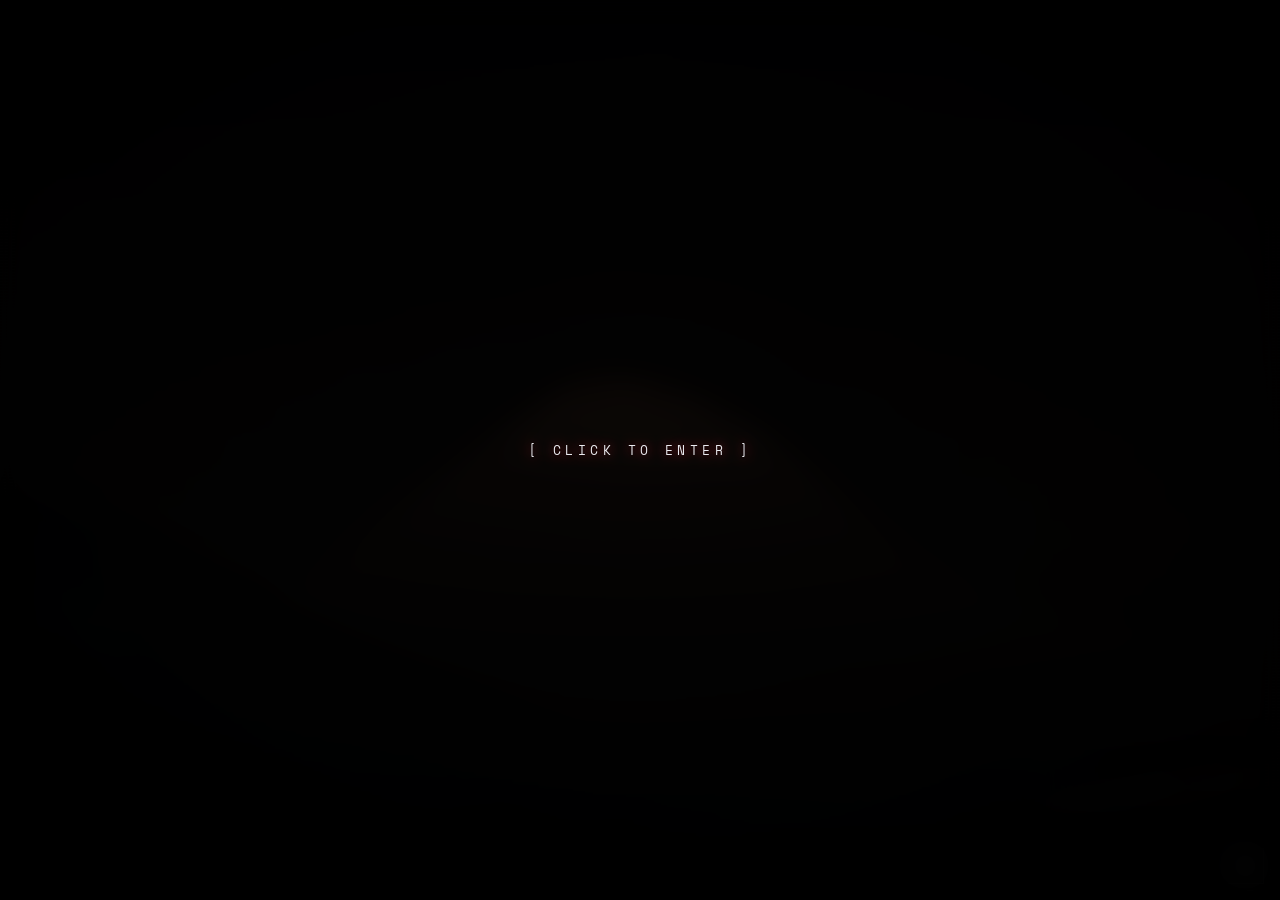
==== index.html @ 33f63c51 "added a virtual casino" ====
<!DOCTYPE html>
<html lang="en">
<head>
<meta charset="utf-8">
<meta name="viewport" content="width=device-width, initial-scale=1, viewport-fit=cover">
<title>ffxke</title>
<link rel="preconnect" href="https://fonts.googleapis.com">
<link href="https://fonts.googleapis.com/css2?family=Space+Mono:wght@400;700&family=UnifrakturCook:wght@700&display=swap" rel="stylesheet">
<link rel="stylesheet" href="style.css">
</head>
<body class="locked">
<canvas id="bg"></canvas>
<div class="shade"></div><div class="scan"></div>
<div id="enter" role="button" tabindex="0"><span>[ click to enter ]</span></div>

<main>
  <img class="pfp" id="pfp" alt="profile picture">
  <h1 id="name">ffxke</h1>
  <div class="presence"><span class="pdot dnd" id="pdot"></span><span id="ptext">do not disturb</span></div>
  <div class="acts" id="acts"></div>
  <div class="row">
    <span class="handle" id="handle">@revictimised</span>
  </div>
  <div class="stats">
    <span><svg viewBox="0 0 24 24"><path d="M1 12s4-7 11-7 11 7 11 7-4 7-11 7S1 12 1 12z"/><circle cx="12" cy="12" r="3"/></svg><em id="views" style="font-style:normal">0</em></span>
    <span class="sep">/</span>
    <span><svg viewBox="0 0 24 24"><rect x="3" y="4" width="18" height="18" rx="2"/><path d="M16 2v4M8 2v4M3 10h18"/></svg>EST.<em id="est" style="font-style:normal">2026</em></span>
  </div>
  <div class="div">▸ LINKS</div>
  <div class="cards" id="cards"></div>
</main>

<button id="snd" aria-label="toggle sound" title="sound"></button>

<script>
/* ✏️ EDIT THIS — your whole profile */
const profile = {
  name: "ffxke",
  handle: "@revictimised",
  est: "2026",
  bgVideo: "c6.mp4",   // path or URL to your background video. "" = animated placeholder
  bgVideoWebm: "c6.webm",   // backup for browsers that can't play mp4 (H.264)
  links: [
    { icon: "tiktok", label: "TikTok",     sub: "@revictimised", url: "https://tiktok.com/@revictimised" },
    { icon: "globe",  label: "gxnn.lol", sub: "gxnn.lol", url: "https://gxnn.lol" }
  ]
};

const ICONS = {
  tiktok:'<svg viewBox="0 0 24 24" style="color:#ff2d55"><path d="M16 3v10.5a4.5 4.5 0 11-4.5-4.5M16 3c.4 2.5 2.2 4.1 5 4.3"/></svg>',
  globe:'<svg viewBox="0 0 24 24"><circle cx="12" cy="12" r="10"/><path d="M2 12h20M12 2a15 15 0 010 20M12 2a15 15 0 000 20"/></svg>',
  discord:'<svg viewBox="0 0 24 24"><path d="M5 6c2-1.5 4-2 7-2s5 .5 7 2c1.5 3 2 6 2 10-2 1.5-4 2-5 2l-1-2c-2 .5-4 .5-6 0l-1 2c-1 0-3-.5-5-2 0-4 .5-7 2-10z"/><circle cx="9" cy="12" r="1"/><circle cx="15" cy="12" r="1"/></svg>',
  github:'<svg viewBox="0 0 24 24"><path d="M9 19c-4 1-4-2-6-2m12 4v-3a3 3 0 00-1-2c3 0 6-1 6-6a5 5 0 00-1-3 5 5 0 000-3s-1-.3-3 1a10 10 0 00-6 0c-2-1.300-3-1-3-1a5 5 0 000 3 5 5 0 00-1 3c0 5 3 6 6 6a3 3 0 00-1 2v3"/></svg>'
};
const VOL='<svg viewBox="0 0 24 24" style="width:16px;height:16px"><path d="M11 5L6 9H3v6h3l5 4z"/><path d="M15.5 8.500a5 5 0 010 7M18.500 5.500a9 9 0 010 13"/></svg>';
const MUTE='<svg viewBox="0 0 24 24" style="width:16px;height:16px"><path d="M11 5L6 9H3v6h3l5 4z"/><path d="M22 9l-6 6M16 9l6 6"/></svg>';

document.getElementById("name").textContent = profile.name;
document.getElementById("handle").textContent = profile.handle;
document.getElementById("est").textContent = profile.est;
document.title = profile.name;

/* placeholder pfp (inline SVG) */
const pfpSvg = '<svg xmlns="http://www.w3.org/2000/svg" viewBox="0 0 100 100"><defs><linearGradient id="g" x1="0" y1="0" x2="1" y2="1"><stop offset="0" stop-color="#2a2a33"/><stop offset="1" stop-color="#0d0d11"/></linearGradient></defs><rect width="100" height="100" fill="url(#g)"/><circle cx="50" cy="38" r="17" fill="#555560"/><path d="M14 100c2-26 17-38 36-38s34 12 36 38z" fill="#555560"/></svg>';
document.getElementById("pfp").src = "data:image/svg+xml," + encodeURIComponent(pfpSvg);

/* discord sync: live avatar + status (falls back to placeholder / last known status) */
const DISCORD_API = "https://api.realy.wtf/v1/discord?id=746117601289044050";
const LABELS = { online: "online", idle: "idle", dnd: "do not disturb", offline: "offline" };
const ACT_NAMES = { playing: 0, streaming: 1, listening: 2, watching: 3, custom: 4, competing: 5 };
const ACT_STYLE = { 0: ["playing", "#c7c7d1"], 1: ["streaming", "#9146ff"], 2: ["listening", "#1db954"], 3: ["watching", "#4aa8ff"], 5: ["competing", "#ff9f1a"] };
function actType(a){
  const t = a.type;
  if (typeof t === "number") return t;
  const k = String(t || "").toLowerCase();
  return k in ACT_NAMES ? ACT_NAMES[k] : (/^\d+$/.test(k) ? +k : 0);
}
function actText(a, type){
  const name = a.name || "", details = a.details || "", state = a.state || "";
  if (type === 2) return [details || name, state].filter(Boolean).join(" - ");   // song - artist
  if (type === 1) return details || name;                                        // stream title
  return [name, details || state].filter(Boolean).join(" · ");                   // game · what you're doing
}
function setPresence(d){
  const st = LABELS[d.status] ? d.status : "offline";
  const cs = d.customStatus;
  let txt = typeof cs === "string" ? cs : (cs && (cs.text || cs.state)) || "";
  const list = (Array.isArray(d.activities) ? d.activities : []).filter(Boolean);
  const custom = list.find(a => actType(a) === 4);
  if (!txt && custom) txt = custom.state || "";
  document.getElementById("pdot").className = "pdot " + st;
  document.getElementById("ptext").textContent = txt || LABELS[st];

  // one line per activity (game, stream, music, ...), up to 4
  const box = document.getElementById("acts");
  box.textContent = "";
  list.filter(a => actType(a) !== 4).slice(0, 4).forEach(a => {
    const type = actType(a), [label, color] = ACT_STYLE[type] || ["playing", "#c7c7d1"];
    const text = actText(a, type);
    if (!text) return;
    const row = document.createElement("div"); row.className = "act"; row.style.setProperty("--c", color);
    const l = document.createElement("span"); l.className = "atype"; l.textContent = label;
    const t = document.createElement("span"); t.className = "atext"; t.textContent = text;
    row.append(l, t); box.appendChild(row);
  });
  if (list.length) console.debug("discord activities:", list);
}
async function syncDiscord(){
  try {
    const r = await fetch(DISCORD_API, { cache: "no-store" });
    if (!r.ok) return;
    const d = await r.json();
    setPresence(d);
    if (d.avatar) {
      const u = d.avatar + (d.avatar.includes("?") ? "&" : "?") + "size=256";
      const t = new Image(); t.onload = () => { document.getElementById("pfp").src = u; }; t.src = u;
    }
  } catch(e){}
}
syncDiscord(); setInterval(syncDiscord, 30000);

/* link cards */
const cards = document.getElementById("cards");
profile.links.forEach(l => {
  const a = document.createElement("a");
  a.className = "card"; a.href = l.url; a.target = "_blank"; a.rel = "noopener noreferrer";
  a.innerHTML = '<i></i><i></i><i></i><i></i><b>' + (ICONS[l.icon] || ICONS.globe) + '<span></span></b><small></small>';
  a.querySelector("span").textContent = l.label;
  a.querySelector("small").textContent = l.sub;
  cards.appendChild(a);
});

/* view counter (this browser only) */
let v = 1;
try { v = (+localStorage.getItem("bc_views") || 0) + 1; localStorage.setItem("bc_views", v); } catch(e){}
const viewsEl = document.getElementById("views");
viewsEl.textContent = "0";
function countUp(el, to, ms) {            // animates 0 -> total, easing out
  const t0 = performance.now();
  (function tick(now) {
    const p = Math.min((now - t0) / ms, 1);
    el.textContent = Math.round(to * (1 - Math.pow(1 - p, 3)));
    if (p < 1) requestAnimationFrame(tick);
  })(t0);
}

/* background: real video if set, otherwise animated placeholder */
const cv = document.getElementById("bg"), ctx = cv.getContext("2d");
let vid = null, live = false;   // live = page unlocked (after "click to enter")
if (profile.bgVideo) {
  vid = document.createElement("video");
  vid.id = "vid";
  let usingWebm = !!profile.bgVideoWebm && !vid.canPlayType('video/mp4; codecs="avc1.42E01E, mp4a.40.2"');
  vid.src = usingWebm ? profile.bgVideoWebm : profile.bgVideo; vid.setAttribute("muted",""); vid.loop = vid.muted = vid.playsInline = true;
  vid.preload = "auto";
  vid.onerror = () => {
    if (!usingWebm && profile.bgVideoWebm) { usingWebm = true; vid.src = profile.bgVideoWebm; if (live) vid.play().catch(()=>{}); return; }
    console.warn("Background video failed to load: " + profile.bgVideo + " (is it in the same folder as index.html?)");
    vid.remove(); vid = null; cv.style.display = ""; requestAnimationFrame(frame);
  };
  document.body.prepend(vid); cv.style.display = "none";
}
let W, H, stars = [];
function size(){
  const d = Math.min(devicePixelRatio || 1, 2);
  W = cv.width = innerWidth * d; H = cv.height = innerHeight * d;
  stars = Array.from({length:90}, () => ({x:Math.random()*W, y:Math.random()*H*.5, r:Math.random()*1.3+.3, p:Math.random()*6}));
}
addEventListener("resize", size); size();
function ridge(x, t){
  const n = x / W;
  const peak = Math.exp(-Math.pow((n - .5) / .22, 2)) * .3;
  return H * (.72 - peak) + Math.sin(n*38)*H*.004 + Math.sin(n*11+1)*H*.012;
}
function frame(ms){
  if (vid) return;
  const t = ms / 1000;
  const sky = ctx.createLinearGradient(0,0,0,H);
  sky.addColorStop(0,"#15151a"); sky.addColorStop(.6,"#2a211f"); sky.addColorStop(1,"#0c0c0e");
  ctx.fillStyle = sky; ctx.fillRect(0,0,W,H);
  stars.forEach(s => { ctx.globalAlpha = .35 + .35*Math.sin(t*1.5 + s.p); ctx.fillStyle = "#fff"; ctx.fillRect(s.x, s.y, s.r, s.r); });
  ctx.globalAlpha = 1;
  /* mountain */
  const mg = ctx.createLinearGradient(0,H*.4,0,H*.75);
  mg.addColorStop(0,"#b4623a"); mg.addColorStop(.35,"#6b4636"); mg.addColorStop(1,"#1b1716");
  ctx.fillStyle = mg; ctx.beginPath(); ctx.moveTo(0,H);
  for (let x=0; x<=W; x+=6) ctx.lineTo(x, ridge(x,t));
  ctx.lineTo(W,H); ctx.fill();
  /* snow caps */
  ctx.fillStyle = "rgba(235,225,215,.16)"; ctx.beginPath();
  for (let x=W*.4; x<=W*.6; x+=6) ctx.lineTo(x, ridge(x,t)+Math.abs(Math.sin(x*.05))*H*.02);
  ctx.lineTo(W*.6, ridge(W*.6,t)+H*.04); ctx.lineTo(W*.4, ridge(W*.4,t)+H*.04); ctx.fill();
  /* dark tree line */
  ctx.fillStyle = "#08090a"; ctx.beginPath(); ctx.moveTo(0,H);
  for (let x=0; x<=W; x+=8) {
    const k = Math.max(0, 1 - x/(W*.45));
    ctx.lineTo(x, H*.82 - k*H*.3 + (x/8%2 ? -1 : 1)*H*.012*(0.4+k));
  }
  ctx.lineTo(W*.5,H); ctx.fill();
  ctx.fillRect(0, H*.9, W, H);
  /* drifting fog */
  for (let i=0; i<4; i++) {
    const fx = ((t*14*(i+1) + i*W*.37) % (W*1.6)) - W*.3, fy = H*(.62 + i*.07);
    const g = ctx.createRadialGradient(fx,fy,0,fx,fy,W*.35);
    g.addColorStop(0,"rgba(190,190,200,.09)"); g.addColorStop(1,"rgba(190,190,200,0)");
    ctx.fillStyle = g; ctx.fillRect(0, fy-W*.35, W, W*.7);
  }
  if (live) requestAnimationFrame(frame);   // draws one still frame while locked
}
requestAnimationFrame(frame);

/* sound button: unmutes the video, or plays soft wind noise on the placeholder */
let ac = null, gain = null, on = false;
const FADE_IN = 2000, FADE_OUT = 600;     // fade times in ms (change these to taste)
let fadeRaf = 0;
function fadeVideo(to, ms) {              // smoothly ramps the video's volume
  cancelAnimationFrame(fadeRaf);
  const from = vid.volume, t0 = performance.now();
  (function step(now) {
    const p = Math.min((now - t0) / ms, 1);
    vid.volume = Math.min(1, Math.max(0, from + (to - from) * p));
    if (p < 1) fadeRaf = requestAnimationFrame(step);
    else if (to === 0) vid.muted = true;
  })(t0);
}
const btn = document.getElementById("snd");
btn.innerHTML = MUTE;
btn.onclick = () => {
  on = !on; btn.innerHTML = on ? VOL : MUTE;
  if (vid) {
    if (on) { vid.volume = 0; vid.muted = false; fadeVideo(1, FADE_IN); }   // fade in from silence
    else fadeVideo(0, FADE_OUT);                                              // fade out, then mute
    return;
  }
  try {
    if (!ac) {
      ac = new (window.AudioContext || window.webkitAudioContext)();
      const buf = ac.createBuffer(1, ac.sampleRate*3, ac.sampleRate), d = buf.getChannelData(0); let last = 0;
      for (let i=0; i<d.length; i++) { last = (last + .02*(Math.random()*2-1)) / 1.02; d[i] = last*3.5; }
      const src = ac.createBufferSource(); src.buffer = buf; src.loop = true;
      const lp = ac.createBiquadFilter(); lp.type = "lowpass"; lp.frequency.value = 500;
      gain = ac.createGain(); gain.gain.value = 0; src.connect(lp); lp.connect(gain); gain.connect(ac.destination); src.start();
    }
    if (ac.state === "suspended") ac.resume();
    gain.gain.setTargetAtTime(on ? .25 : 0, ac.currentTime, on ? FADE_IN/3000 : FADE_OUT/3000);
  } catch(e){}
};

/* click to enter: browsers block autoplay with sound, so one click starts the audio */
const gate = document.getElementById("enter");
function enter(){
  if (!on) btn.click();                      // unmute video / start sound
  live = true;
  document.body.classList.remove("locked");   // main page animations start now
  if (vid) vid.play().catch(()=>{}); else requestAnimationFrame(frame);
  gate.classList.add("gone");
  countUp(viewsEl, v, 1800);               // count the views up once the page is revealed
  setTimeout(() => gate.remove(), 900);
}
gate.onclick = enter;
gate.onkeydown = e => { if (e.key === "Enter" || e.key === " ") enter(); };
gate.focus();
</script>
</body>
</html>
---- style.css ----
:root{
  color-scheme:dark;
  --text:#e9e9ee;--muted:#7d7d88;--line:rgba(255,255,255,.18);--accent:#ff2438;--glow:rgba(255,36,56,.75);
  --mono:"Space Mono",ui-monospace,Menlo,Consolas,monospace;
  box-sizing:border-box;padding-top:env(safe-area-inset-top,0px);padding-bottom:env(safe-area-inset-bottom,0px);
}
*{box-sizing:border-box;margin:0}
html,body{height:100%;background:#0a0a0c}
body{font-family:var(--mono);color:var(--text);overflow:hidden}
#bg,#vid{position:fixed;inset:0;width:100%;height:100%;object-fit:cover;z-index:0}
.shade{position:fixed;inset:0;z-index:1;pointer-events:none;
  background:radial-gradient(ellipse at center,rgba(0,0,0,.25),rgba(0,0,0,.8) 100%),rgba(0,0,0,.5)}
.scan{position:fixed;inset:0;z-index:2;pointer-events:none;opacity:.15;
  background:repeating-linear-gradient(0deg,rgba(255,255,255,.06) 0 1px,transparent 1px 3px)}
main{position:relative;z-index:3;height:100%;display:flex;flex-direction:column;align-items:center;justify-content:center;
  padding:20px 16px;animation:fade 1.2s ease both}
@keyframes fade{from{opacity:0;transform:translateY(12px)}}
.pfp{width:80px;height:80px;border-radius:50%;border:1px solid var(--line);object-fit:cover;background:#111;
  box-shadow:0 0 24px rgba(0,0,0,.6)}
h1{margin-top:32px;font-family:"UnifrakturCook","Old English Text MT",Georgia,serif;font-size:1.7rem;font-weight:700;
  color:var(--accent);letter-spacing:.04em;text-shadow:0 0 10px var(--glow),0 0 22px var(--glow);animation:flick 5s infinite}
@keyframes flick{0%,92%,100%{opacity:1}94%{opacity:.7}96%{opacity:1}98%{opacity:.8}}
.presence{display:flex;align-items:center;justify-content:center;gap:7px;margin-top:8px;max-width:min(92vw,300px);font-size:.62rem;letter-spacing:.1em;color:var(--muted)}
#ptext{overflow:hidden;text-overflow:ellipsis;white-space:nowrap}
.pdot{width:7px;height:7px;border-radius:50%;background:#6b6b75;flex:none;transition:background .3s,box-shadow .3s}
.pdot.online{background:#3ddc84;box-shadow:0 0 8px #3ddc84}
.pdot.idle{background:#f5a623;box-shadow:0 0 8px #f5a623}
.pdot.dnd{background:var(--accent);box-shadow:0 0 8px var(--glow)}
.row{display:flex;align-items:center;gap:8px;margin-top:6px}
.handle{font-size:.62rem;color:var(--muted)}
svg{width:14px;height:14px;fill:none;stroke:currentColor;stroke-width:2;stroke-linecap:round;stroke-linejoin:round;flex:none}
.stats{display:flex;align-items:center;gap:10px;margin-top:14px;font-size:.65rem;font-weight:700;letter-spacing:.12em}
.stats span{display:flex;align-items:center;gap:6px}
.stats svg{width:12px;height:12px}
.sep{color:var(--muted);font-weight:400}
.div{display:flex;align-items:center;gap:10px;width:min(92vw,300px);margin:26px 0 14px;font-size:.6rem;letter-spacing:.2em;color:var(--muted)}
.div::before,.div::after{content:"";flex:1;height:1px;background:linear-gradient(90deg,transparent,var(--line))}
.div::after{background:linear-gradient(270deg,transparent,var(--line))}
.cards{display:grid;grid-template-columns:1fr 1fr;gap:8px;width:min(92vw,302px)}
.card{position:relative;display:block;padding:12px 14px;text-decoration:none;color:var(--text);
  background:rgba(255,255,255,.04);border:1px solid rgba(255,255,255,.1);backdrop-filter:blur(6px);-webkit-backdrop-filter:blur(6px);
  transition:background .2s,border-color .2s,transform .2s}
.card:hover{background:rgba(255,36,56,.08);border-color:rgba(255,36,56,.45);transform:translateY(-2px)}
.card b{display:flex;align-items:center;gap:8px;font-size:.66rem;letter-spacing:.12em;text-transform:uppercase}
.card small{display:block;margin-top:9px;font-size:.62rem;color:var(--muted);overflow:hidden;text-overflow:ellipsis;white-space:nowrap}
.card i{position:absolute;width:7px;height:7px;border:0 solid var(--text);opacity:.8}
.card i:nth-of-type(1){top:3px;left:3px;border-width:1px 0 0 1px}
.card i:nth-of-type(2){top:3px;right:3px;border-width:1px 1px 0 0}
.card i:nth-of-type(3){bottom:3px;left:3px;border-width:0 0 1px 1px}
.card i:nth-of-type(4){bottom:3px;right:3px;border-width:0 1px 1px 0}
#snd{position:fixed;z-index:4;right:max(16px,env(safe-area-inset-right,0px));bottom:calc(16px + env(safe-area-inset-bottom,0px));
  width:36px;height:36px;display:grid;place-items:center;color:var(--text);cursor:pointer;
  background:rgba(0,0,0,.6);border:1px solid var(--line)}
#snd:hover{border-color:var(--accent)}
#enter{position:fixed;inset:0;z-index:10;display:grid;place-items:center;cursor:pointer;outline:none;
  background:rgba(0,0,0,.82);backdrop-filter:blur(14px);-webkit-backdrop-filter:blur(14px);
  font-size:.8rem;letter-spacing:.35em;text-transform:uppercase;color:var(--text);
  transition:opacity .8s ease,visibility .8s}
#enter span{animation:pulse 2s ease-in-out infinite;text-shadow:0 0 12px var(--glow)}
#enter.gone{opacity:0;visibility:hidden;pointer-events:none}
@keyframes pulse{50%{opacity:.35}}

/* nothing on the page animates until "click to enter" */
body.locked main{animation:none;opacity:0}
body.locked h1{animation:none}

/* discord activities: one line per game / stream / song */
.acts{display:flex;flex-direction:column;align-items:center;gap:4px;margin-top:6px;max-width:min(92vw,320px)}
.act{display:flex;align-items:center;gap:7px;max-width:100%;font-size:.6rem;letter-spacing:.06em;color:var(--muted)}
.act::before{content:"";width:5px;height:5px;border-radius:50%;flex:none;background:var(--c,#999);box-shadow:0 0 6px var(--c,#999)}
.atype{flex:none;color:var(--c,#999)}
.atext{overflow:hidden;text-overflow:ellipsis;white-space:nowrap;color:var(--text)}
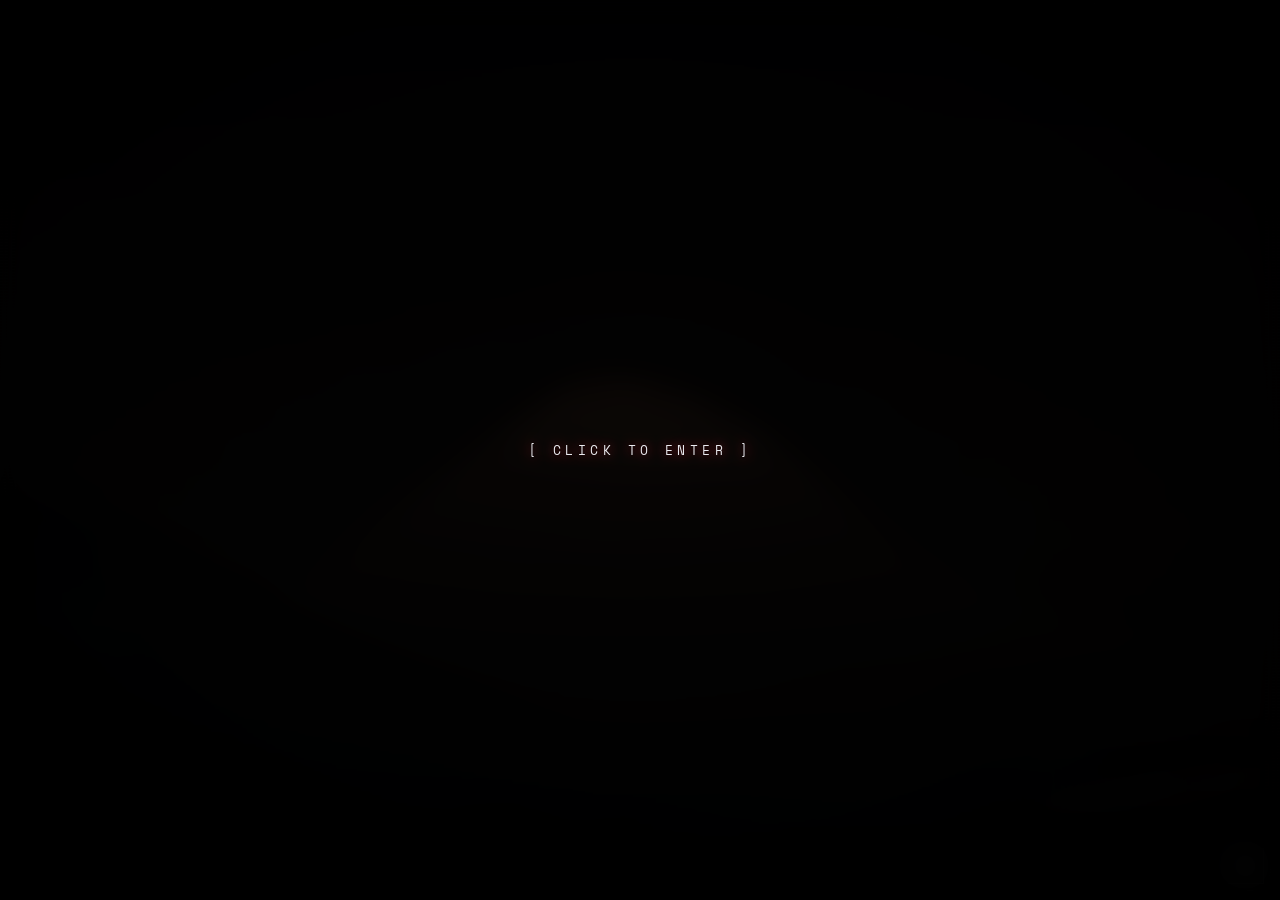
==== commit 4c6be123: "synced profile views across devices" ====
--- a/index.html
+++ b/index.html
@@ -130,9 +130,26 @@
   cards.appendChild(a);
 });
 
-/* view counter (this browser only) */
-let v = 1;
-try { v = (+localStorage.getItem("bc_views") || 0) + 1; localStorage.setItem("bc_views", v); } catch(e){}
+/* view counter: shared by everyone, stored on abacus (free counter service, no account needed).
+   Each browser adds 1 view the first time it visits; after that the page just reads the total,
+   so refreshing doesn't inflate the count. If the service is down it falls back to this browser's own count. */
+const COUNTER = "https://abacus.jasoncameron.dev", COUNTER_KEY = "ffxke.lol/views";
+let localViews = 1, counted = false;
+try { localViews = (+localStorage.getItem("bc_views") || 0) + 1; localStorage.setItem("bc_views", localViews);
+      counted = localStorage.getItem("bc_counted") === "1"; } catch(e){}
+async function counterCall(action){
+  const r = await fetch(COUNTER + "/" + action + "/" + COUNTER_KEY, { cache: "no-store" });
+  if (!r.ok) throw r.status;
+  return (await r.json()).value;
+}
+const viewsReady = (async () => {
+  try {
+    let n;
+    if (counted) { try { n = await counterCall("get"); } catch(s) { if (s !== 404) throw s; n = await counterCall("hit"); } }
+    else { n = await counterCall("hit"); try { localStorage.setItem("bc_counted", "1"); } catch(e){} }
+    return typeof n === "number" && n > 0 ? n : localViews;
+  } catch(e) { console.warn("view counter unavailable, showing local count", e); return localViews; }
+})();
 const viewsEl = document.getElementById("views");
 viewsEl.textContent = "0";
 function countUp(el, to, ms) {            // animates 0 -> total, easing out
@@ -254,7 +271,7 @@
   document.body.classList.remove("locked");   // main page animations start now
   if (vid) vid.play().catch(()=>{}); else requestAnimationFrame(frame);
   gate.classList.add("gone");
-  countUp(viewsEl, v, 1800);               // count the views up once the page is revealed
+  viewsReady.then(n => countUp(viewsEl, n, 1800));   // count the shared total up once the page is revealed
   setTimeout(() => gate.remove(), 900);
 }
 gate.onclick = enter;
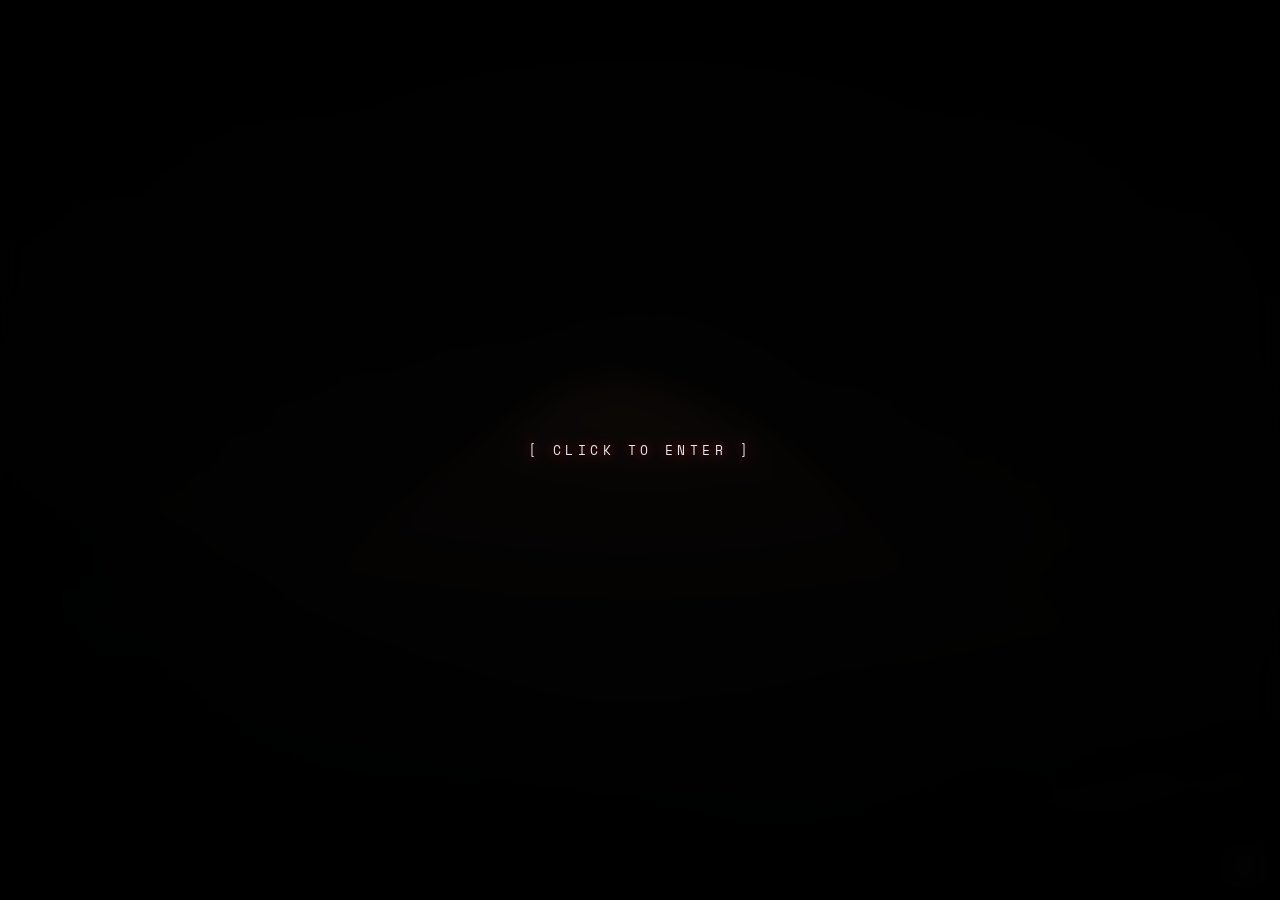
==== commit db56f7ac: "updated styling on view counter" ====
--- a/index.html
+++ b/index.html
@@ -42,7 +42,7 @@
   bgVideoWebm: "c6.webm",   // backup for browsers that can't play mp4 (H.264)
   links: [
     { icon: "tiktok", label: "TikTok",     sub: "@revictimised", url: "https://tiktok.com/@revictimised" },
-    { icon: "globe",  label: "gxnn.lol", sub: "gxnn.lol", url: "https://gxnn.lol" }
+    { icon: "globe",  label: "ffxke.lol", sub: "ffxke.lol", url: "https://ffxke.lol" }
   ]
 };
 
@@ -133,10 +133,10 @@
 /* view counter: shared by everyone, stored on abacus (free counter service, no account needed).
    Each browser adds 1 view the first time it visits; after that the page just reads the total,
    so refreshing doesn't inflate the count. If the service is down it falls back to this browser's own count. */
-const COUNTER = "https://abacus.jasoncameron.dev", COUNTER_KEY = "ffxke.lol/views";
+const COUNTER = "https://abacus.jasoncameron.dev", COUNTER_KEY = "ffxke.lol/profile-views";
 let localViews = 1, counted = false;
 try { localViews = (+localStorage.getItem("bc_views") || 0) + 1; localStorage.setItem("bc_views", localViews);
-      counted = localStorage.getItem("bc_counted") === "1"; } catch(e){}
+      counted = localStorage.getItem("bc_counted_pv") === "1"; } catch(e){}
 async function counterCall(action){
   const r = await fetch(COUNTER + "/" + action + "/" + COUNTER_KEY, { cache: "no-store" });
   if (!r.ok) throw r.status;
@@ -146,7 +146,7 @@
   try {
     let n;
     if (counted) { try { n = await counterCall("get"); } catch(s) { if (s !== 404) throw s; n = await counterCall("hit"); } }
-    else { n = await counterCall("hit"); try { localStorage.setItem("bc_counted", "1"); } catch(e){} }
+    else { n = await counterCall("hit"); try { localStorage.setItem("bc_counted_pv", "1"); } catch(e){} }
     return typeof n === "number" && n > 0 ? n : localViews;
   } catch(e) { console.warn("view counter unavailable, showing local count", e); return localViews; }
 })();
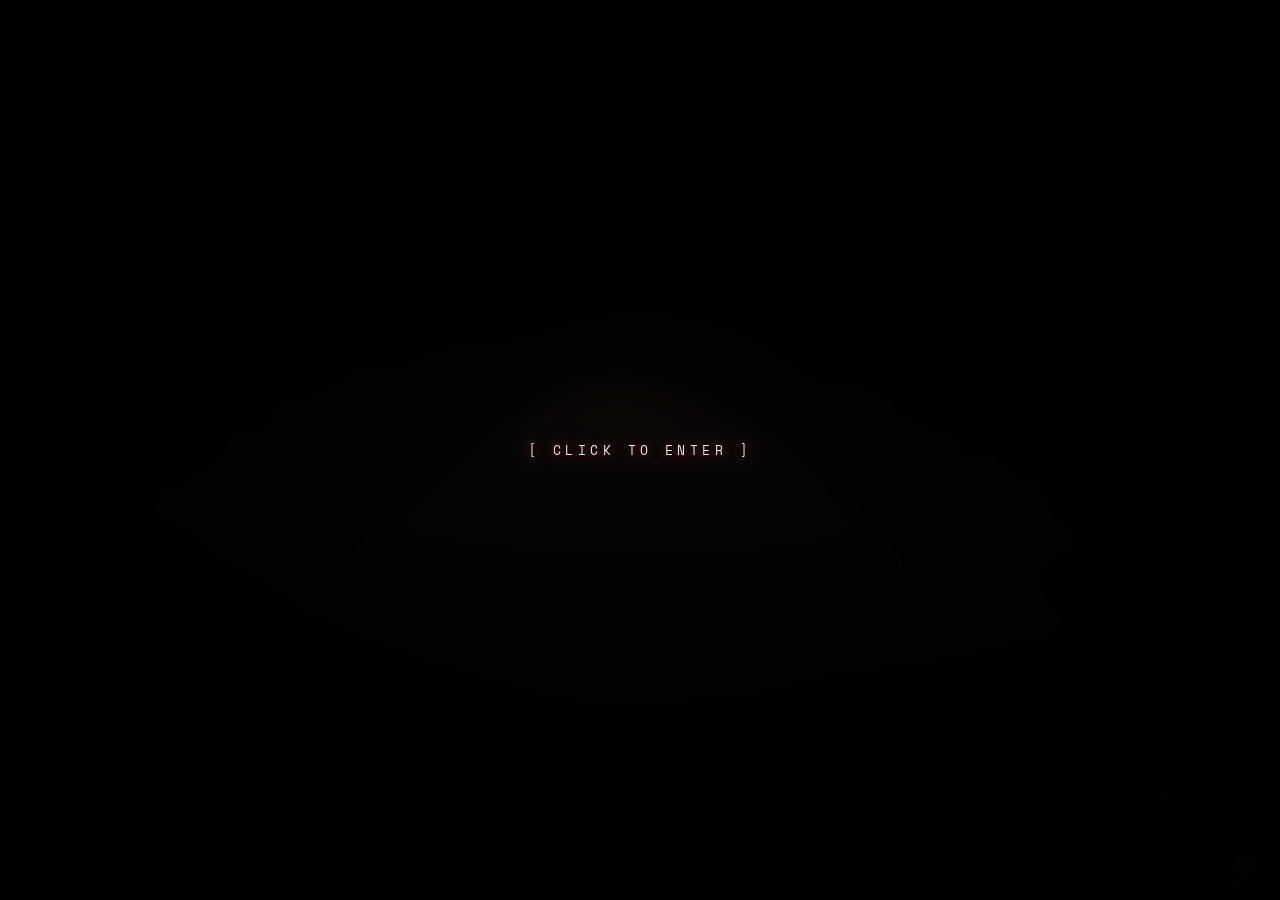
==== commit 5173b55a: "more changes to view counter" ====
--- a/index.html
+++ b/index.html
@@ -81,6 +81,25 @@
   if (type === 1) return details || name;                                        // stream title
   return [name, details || state].filter(Boolean).join(" · ");                   // game · what you're doing
 }
+/* typewriter: types the status out one letter at a time until the whole thing is shown.
+   It only restarts when the status actually changes (the 30s refresh won't retype the same text),
+   and it waits until the visitor has clicked "enter" so they see it from the start. */
+const TYPE_MS = 70;                        // delay per letter in ms (higher = slower)
+let typedText = null, typeTimer = 0;
+function typeStatus(text){
+  if (text === typedText) return;
+  typedText = text;
+  const el = document.getElementById("ptext"), chars = Array.from(text);   // Array.from keeps emoji in one piece
+  clearTimeout(typeTimer);
+  el.textContent = ""; el.classList.add("typing");
+  let i = 0;
+  (function next(){
+    if (!live) { typeTimer = setTimeout(next, 100); return; }
+    el.textContent = chars.slice(0, ++i).join("");
+    if (i < chars.length) typeTimer = setTimeout(next, TYPE_MS);
+    else el.classList.remove("typing");
+  })();
+}
 function setPresence(d){
   const st = LABELS[d.status] ? d.status : "offline";
   const cs = d.customStatus;
@@ -89,7 +108,7 @@
   const custom = list.find(a => actType(a) === 4);
   if (!txt && custom) txt = custom.state || "";
   document.getElementById("pdot").className = "pdot " + st;
-  document.getElementById("ptext").textContent = txt || LABELS[st];
+  typeStatus(txt || LABELS[st]);
 
   // one line per activity (game, stream, music, ...), up to 4
   const box = document.getElementById("acts");
--- a/style.css
+++ b/style.css
@@ -21,7 +21,9 @@
   color:var(--accent);letter-spacing:.04em;text-shadow:0 0 10px var(--glow),0 0 22px var(--glow);animation:flick 5s infinite}
 @keyframes flick{0%,92%,100%{opacity:1}94%{opacity:.7}96%{opacity:1}98%{opacity:.8}}
 .presence{display:flex;align-items:center;justify-content:center;gap:7px;margin-top:8px;max-width:min(92vw,300px);font-size:.62rem;letter-spacing:.1em;color:var(--muted)}
-#ptext{overflow:hidden;text-overflow:ellipsis;white-space:nowrap}
+#ptext{white-space:normal;overflow-wrap:anywhere;text-align:center}   /* wraps so the full status always shows */
+#ptext.typing::after{content:"▍";margin-left:1px;animation:caret .8s steps(2) infinite}
+@keyframes caret{50%{opacity:0}}
 .pdot{width:7px;height:7px;border-radius:50%;background:#6b6b75;flex:none;transition:background .3s,box-shadow .3s}
 .pdot.online{background:#3ddc84;box-shadow:0 0 8px #3ddc84}
 .pdot.idle{background:#f5a623;box-shadow:0 0 8px #f5a623}
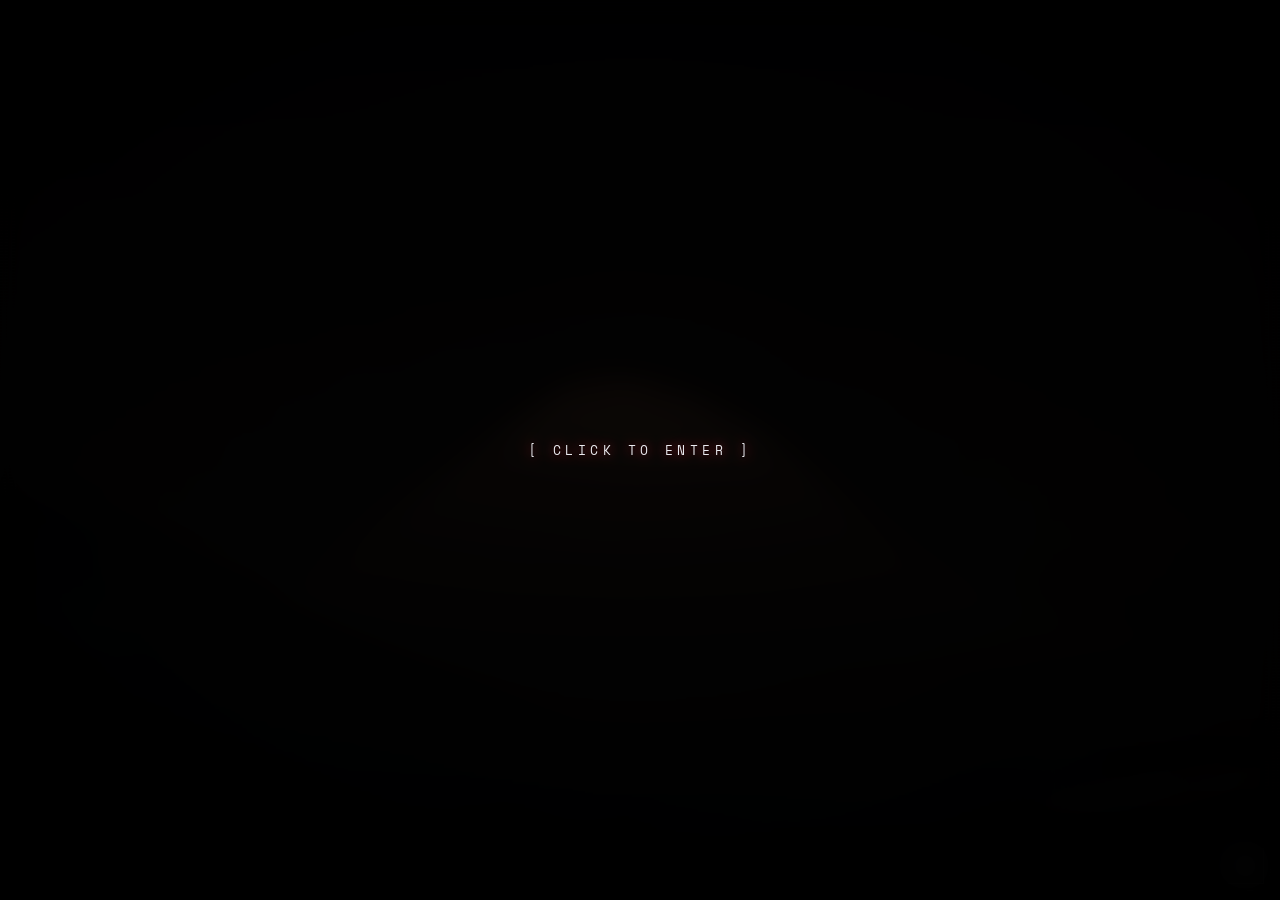
==== commit a6e5b543: "fixed issue with view counter not syncing" ====
--- a/index.html
+++ b/index.html
@@ -152,10 +152,10 @@
 /* view counter: shared by everyone, stored on abacus (free counter service, no account needed).
    Each browser adds 1 view the first time it visits; after that the page just reads the total,
    so refreshing doesn't inflate the count. If the service is down it falls back to this browser's own count. */
-const COUNTER = "https://abacus.jasoncameron.dev", COUNTER_KEY = "ffxke.lol/profile-views";
+const COUNTER = "https://abacus.jasoncameron.dev", COUNTER_KEY = "ffxke.lol/revictimised-views";
 let localViews = 1, counted = false;
 try { localViews = (+localStorage.getItem("bc_views") || 0) + 1; localStorage.setItem("bc_views", localViews);
-      counted = localStorage.getItem("bc_counted_pv") === "1"; } catch(e){}
+      counted = localStorage.getItem("bc_counted_rv") === "1"; } catch(e){}
 async function counterCall(action){
   const r = await fetch(COUNTER + "/" + action + "/" + COUNTER_KEY, { cache: "no-store" });
   if (!r.ok) throw r.status;
@@ -165,7 +165,7 @@
   try {
     let n;
     if (counted) { try { n = await counterCall("get"); } catch(s) { if (s !== 404) throw s; n = await counterCall("hit"); } }
-    else { n = await counterCall("hit"); try { localStorage.setItem("bc_counted_pv", "1"); } catch(e){} }
+    else { n = await counterCall("hit"); try { localStorage.setItem("bc_counted_rv", "1"); } catch(e){} }
     return typeof n === "number" && n > 0 ? n : localViews;
   } catch(e) { console.warn("view counter unavailable, showing local count", e); return localViews; }
 })();
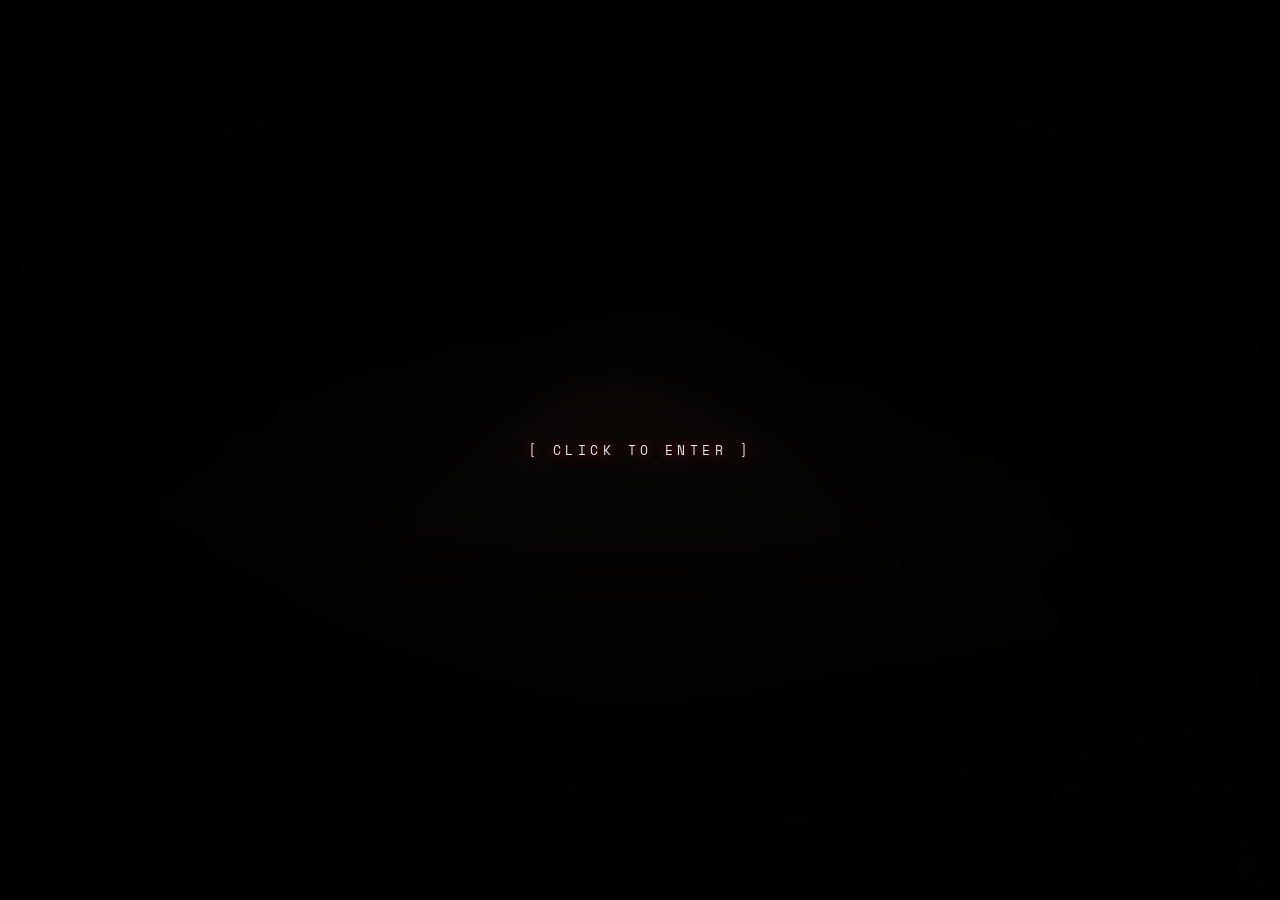
==== commit b2e19085: "fixed custom status taking up multiple lines" ====
--- a/index.html
+++ b/index.html
@@ -90,15 +90,33 @@
   if (text === typedText) return;
   typedText = text;
   const el = document.getElementById("ptext"), chars = Array.from(text);   // Array.from keeps emoji in one piece
-  clearTimeout(typeTimer);
-  el.textContent = ""; el.classList.add("typing");
+  clearTimeout(typeTimer); cancelAnimationFrame(slideRaf);
+  el.textContent = ""; el.scrollLeft = 0; el.classList.add("typing");
   let i = 0;
   (function next(){
     if (!live) { typeTimer = setTimeout(next, 100); return; }
     el.textContent = chars.slice(0, ++i).join("");
+    el.scrollLeft = el.scrollWidth;              // one line: keep the newest letters in view while typing
     if (i < chars.length) typeTimer = setTimeout(next, TYPE_MS);
-    else el.classList.remove("typing");
+    else { el.classList.remove("typing"); typeTimer = setTimeout(() => slideStatus(el), 2000); }
   })();
+}
+/* status longer than the line? after typing, glide back and forth slowly so the whole thing can be read */
+let slideRaf = 0;
+function slideStatus(el){
+  const max = el.scrollWidth - el.clientWidth;
+  if (max <= 1) return;                         // it fits, nothing to do
+  let pos = el.scrollLeft, dir = -1, pause = 0, last = performance.now();
+  (function tick(now){
+    const dt = Math.min(now - last, 50) / 1000; last = now;
+    if (pause > 0) pause -= dt;
+    else {
+      pos += dir * 28 * dt;                     // 28 px per second
+      if (pos <= 0 || pos >= max) { pos = Math.max(0, Math.min(max, pos)); dir = -dir; pause = 2; }
+      el.scrollLeft = pos;
+    }
+    slideRaf = requestAnimationFrame(tick);
+  })(last);
 }
 function setPresence(d){
   const st = LABELS[d.status] ? d.status : "offline";
--- a/style.css
+++ b/style.css
@@ -21,7 +21,7 @@
   color:var(--accent);letter-spacing:.04em;text-shadow:0 0 10px var(--glow),0 0 22px var(--glow);animation:flick 5s infinite}
 @keyframes flick{0%,92%,100%{opacity:1}94%{opacity:.7}96%{opacity:1}98%{opacity:.8}}
 .presence{display:flex;align-items:center;justify-content:center;gap:7px;margin-top:8px;max-width:min(92vw,300px);font-size:.62rem;letter-spacing:.1em;color:var(--muted)}
-#ptext{white-space:normal;overflow-wrap:anywhere;text-align:center}   /* wraps so the full status always shows */
+#ptext{white-space:nowrap;overflow:hidden;min-width:0}   /* one line; long statuses glide sideways (see slideStatus) */
 #ptext.typing::after{content:"▍";margin-left:1px;animation:caret .8s steps(2) infinite}
 @keyframes caret{50%{opacity:0}}
 .pdot{width:7px;height:7px;border-radius:50%;background:#6b6b75;flex:none;transition:background .3s,box-shadow .3s}
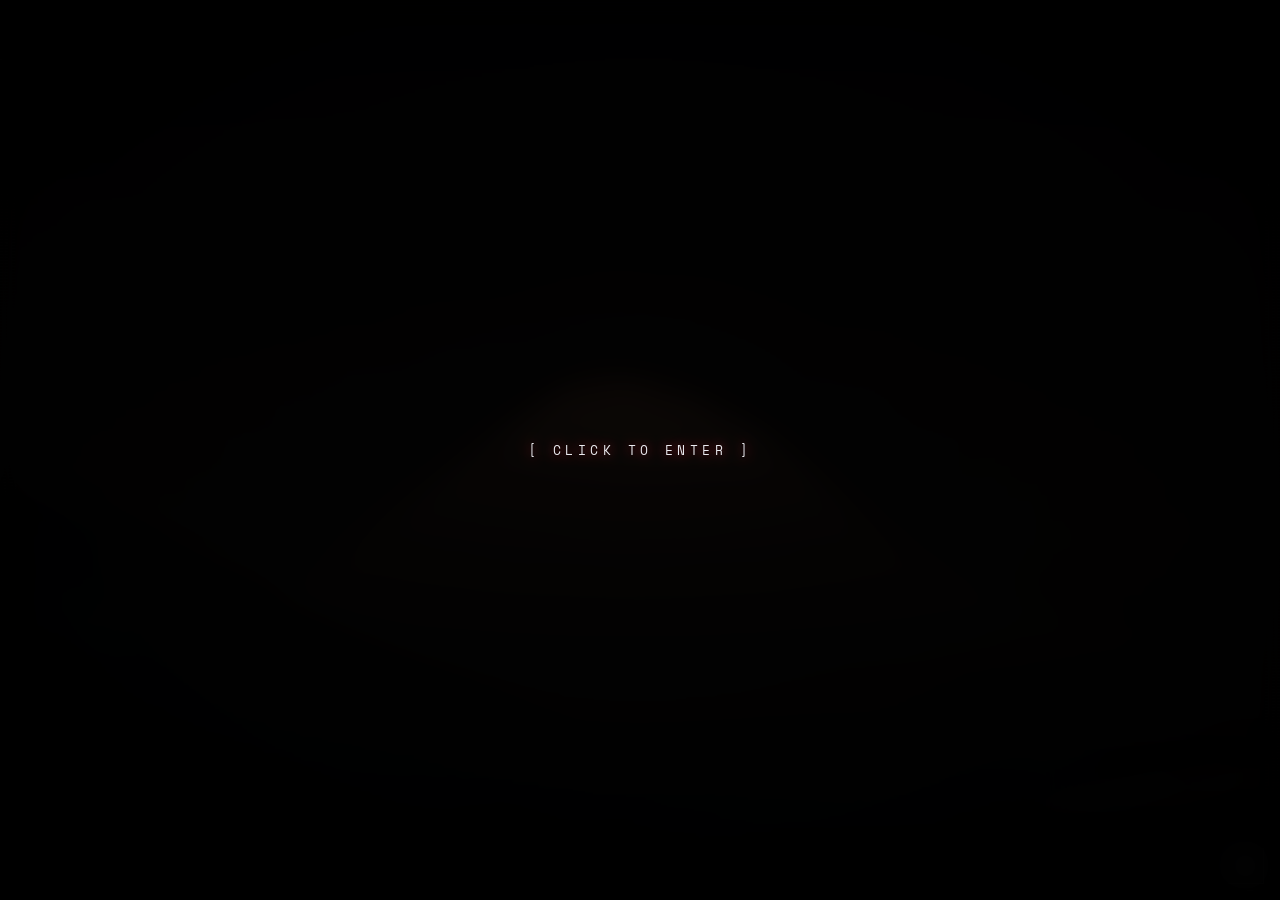
==== commit cb2bf3f2: "more status updates, also fixed an issue with css not loading on /stickboy" ====
--- a/index.html
+++ b/index.html
@@ -90,33 +90,15 @@
   if (text === typedText) return;
   typedText = text;
   const el = document.getElementById("ptext"), chars = Array.from(text);   // Array.from keeps emoji in one piece
-  clearTimeout(typeTimer); cancelAnimationFrame(slideRaf);
-  el.textContent = ""; el.scrollLeft = 0; el.classList.add("typing");
+  clearTimeout(typeTimer);
+  el.textContent = ""; el.classList.add("typing");
   let i = 0;
   (function next(){
     if (!live) { typeTimer = setTimeout(next, 100); return; }
     el.textContent = chars.slice(0, ++i).join("");
-    el.scrollLeft = el.scrollWidth;              // one line: keep the newest letters in view while typing
     if (i < chars.length) typeTimer = setTimeout(next, TYPE_MS);
-    else { el.classList.remove("typing"); typeTimer = setTimeout(() => slideStatus(el), 2000); }
+    else el.classList.remove("typing");
   })();
-}
-/* status longer than the line? after typing, glide back and forth slowly so the whole thing can be read */
-let slideRaf = 0;
-function slideStatus(el){
-  const max = el.scrollWidth - el.clientWidth;
-  if (max <= 1) return;                         // it fits, nothing to do
-  let pos = el.scrollLeft, dir = -1, pause = 0, last = performance.now();
-  (function tick(now){
-    const dt = Math.min(now - last, 50) / 1000; last = now;
-    if (pause > 0) pause -= dt;
-    else {
-      pos += dir * 28 * dt;                     // 28 px per second
-      if (pos <= 0 || pos >= max) { pos = Math.max(0, Math.min(max, pos)); dir = -dir; pause = 2; }
-      el.scrollLeft = pos;
-    }
-    slideRaf = requestAnimationFrame(tick);
-  })(last);
 }
 function setPresence(d){
   const st = LABELS[d.status] ? d.status : "offline";
--- a/style.css
+++ b/style.css
@@ -20,8 +20,8 @@
 h1{margin-top:32px;font-family:"UnifrakturCook","Old English Text MT",Georgia,serif;font-size:1.7rem;font-weight:700;
   color:var(--accent);letter-spacing:.04em;text-shadow:0 0 10px var(--glow),0 0 22px var(--glow);animation:flick 5s infinite}
 @keyframes flick{0%,92%,100%{opacity:1}94%{opacity:.7}96%{opacity:1}98%{opacity:.8}}
-.presence{display:flex;align-items:center;justify-content:center;gap:7px;margin-top:8px;max-width:min(92vw,300px);font-size:.62rem;letter-spacing:.1em;color:var(--muted)}
-#ptext{white-space:nowrap;overflow:hidden;min-width:0}   /* one line; long statuses glide sideways (see slideStatus) */
+.presence{display:flex;align-items:center;justify-content:center;gap:7px;margin-top:8px;max-width:96vw;font-size:.62rem;letter-spacing:.1em;color:var(--muted)}
+#ptext{white-space:nowrap}   /* one line; the line just gets wider for longer statuses */
 #ptext.typing::after{content:"▍";margin-left:1px;animation:caret .8s steps(2) infinite}
 @keyframes caret{50%{opacity:0}}
 .pdot{width:7px;height:7px;border-radius:50%;background:#6b6b75;flex:none;transition:background .3s,box-shadow .3s}
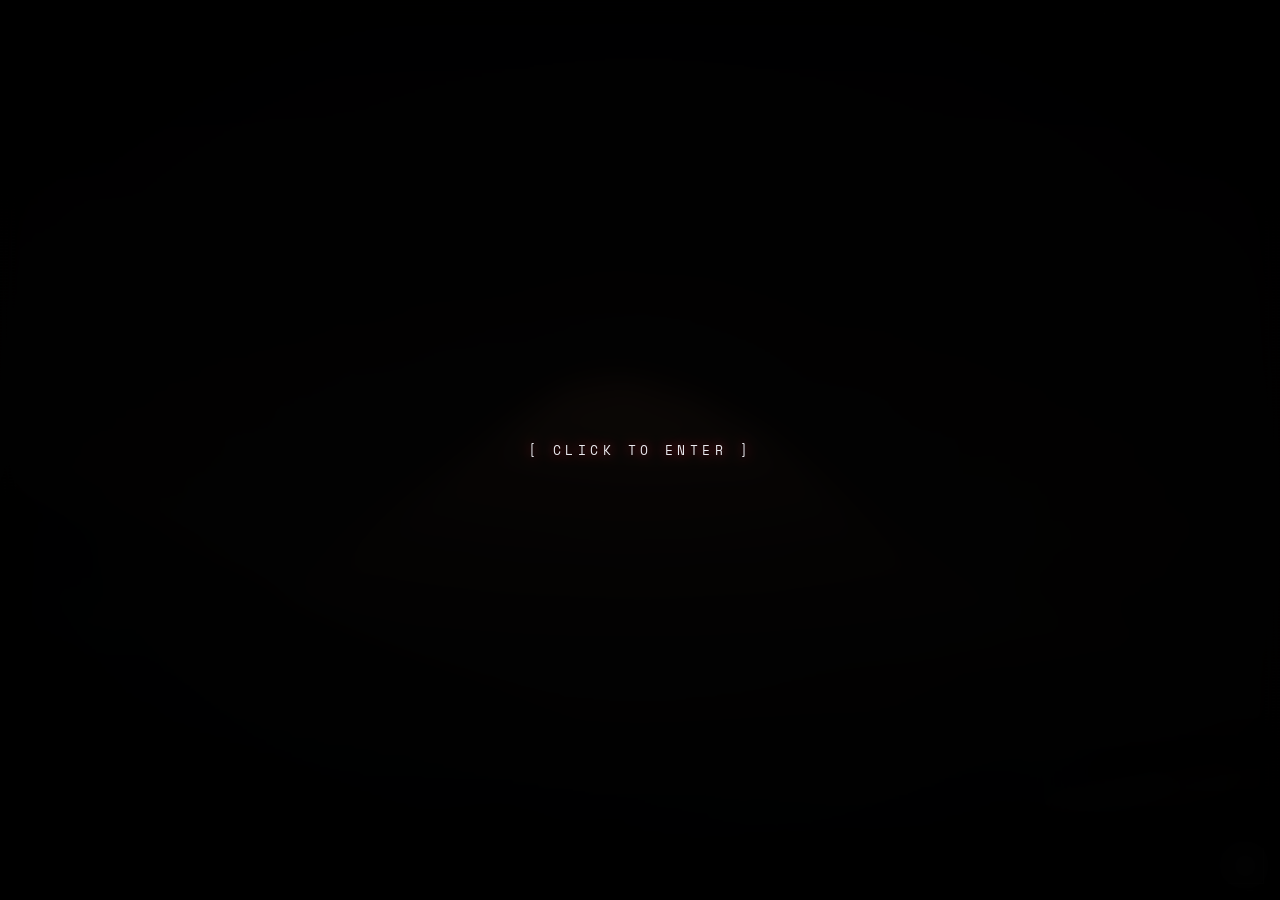
==== commit 00812d35: "more status fixes" ====
--- a/index.html
+++ b/index.html
@@ -96,10 +96,25 @@
   (function next(){
     if (!live) { typeTimer = setTimeout(next, 100); return; }
     el.textContent = chars.slice(0, ++i).join("");
+    fitStatus();
     if (i < chars.length) typeTimer = setTimeout(next, TYPE_MS);
     else el.classList.remove("typing");
   })();
 }
+/* keep the whole status visible on one line: if it is wider than the screen, shrink the text to fit.
+   (only on very long statuses on small phones does it fall back to wrapping onto a 2nd line) */
+const STATUS_MIN_PX = 7;
+function fitStatus(){
+  const el = document.getElementById("ptext");
+  el.style.fontSize = ""; el.style.whiteSpace = "";
+  const avail = Math.min(innerWidth, document.documentElement.clientWidth) * 0.94 - 16;   // minus the status dot
+  const w = el.scrollWidth;
+  if (w <= avail) return;
+  const size = parseFloat(getComputedStyle(el).fontSize) * avail / w;
+  el.style.fontSize = Math.max(STATUS_MIN_PX, size) + "px";
+  if (size < STATUS_MIN_PX) el.style.whiteSpace = "normal";
+}
+addEventListener("resize", fitStatus);
 function setPresence(d){
   const st = LABELS[d.status] ? d.status : "offline";
   const cs = d.customStatus;
--- a/style.css
+++ b/style.css
@@ -20,8 +20,8 @@
 h1{margin-top:32px;font-family:"UnifrakturCook","Old English Text MT",Georgia,serif;font-size:1.7rem;font-weight:700;
   color:var(--accent);letter-spacing:.04em;text-shadow:0 0 10px var(--glow),0 0 22px var(--glow);animation:flick 5s infinite}
 @keyframes flick{0%,92%,100%{opacity:1}94%{opacity:.7}96%{opacity:1}98%{opacity:.8}}
-.presence{display:flex;align-items:center;justify-content:center;gap:7px;margin-top:8px;max-width:96vw;font-size:.62rem;letter-spacing:.1em;color:var(--muted)}
-#ptext{white-space:nowrap}   /* one line; the line just gets wider for longer statuses */
+.presence{display:flex;align-items:center;justify-content:center;gap:7px;margin-top:8px;font-size:.62rem;letter-spacing:.1em;color:var(--muted)}
+#ptext{white-space:nowrap;letter-spacing:.1em;text-align:center}   /* one line; very long statuses shrink to fit (see fitStatus) */
 #ptext.typing::after{content:"▍";margin-left:1px;animation:caret .8s steps(2) infinite}
 @keyframes caret{50%{opacity:0}}
 .pdot{width:7px;height:7px;border-radius:50%;background:#6b6b75;flex:none;transition:background .3s,box-shadow .3s}
